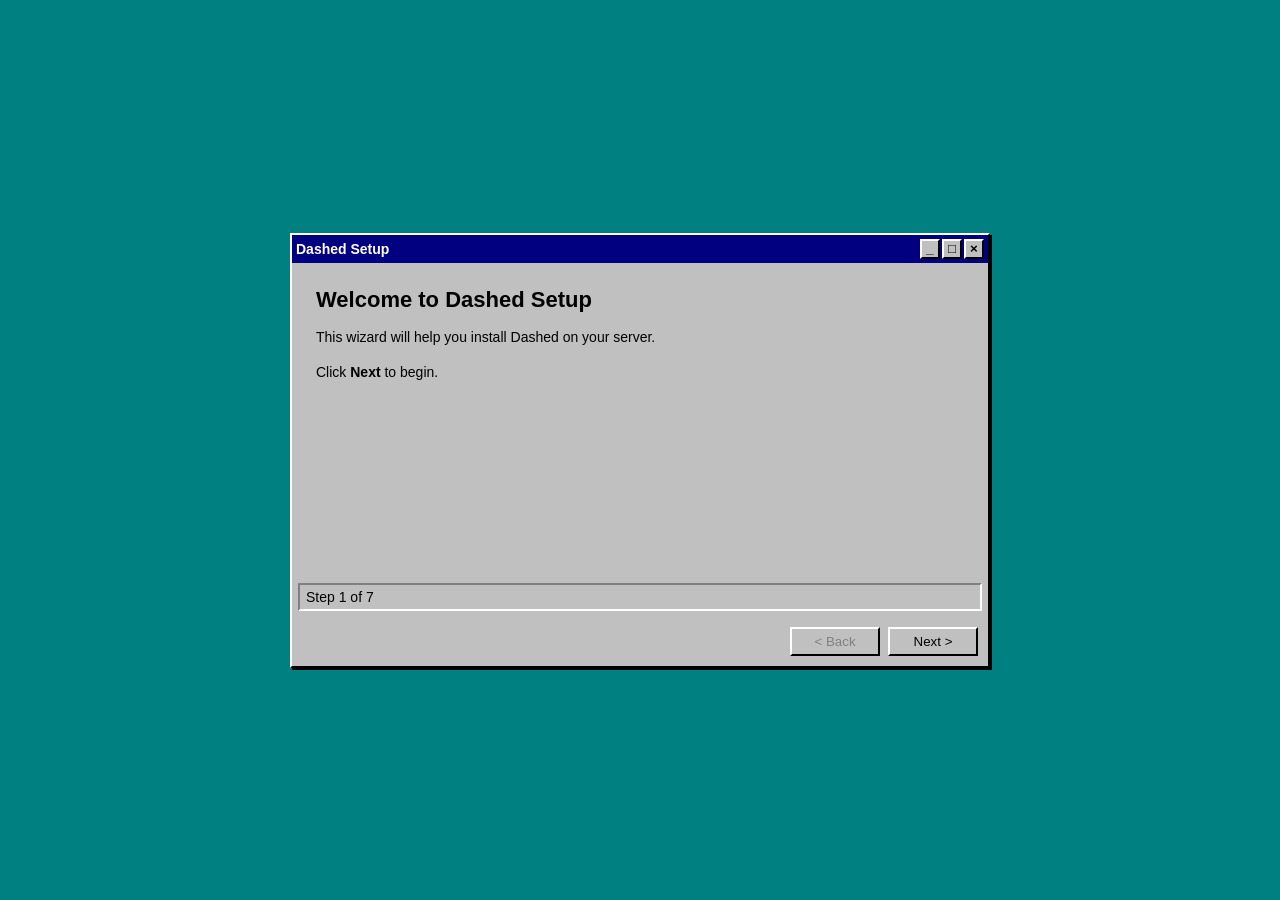
==== installer/frontend/static/index.html @ 26eb94e4 "Made a QR code on the screen" ====
<!DOCTYPE html>
<html lang="en">
<head>
    <meta charset="UTF-8">
    <meta name="viewport" content="width=device-width, initial-scale=1.0">
    <title>Dashed Installer</title>
    <link rel="stylesheet" href="style.css">
</head>
<body>
    <div class="window">
        <div class="title-bar">
            <span>
                Dashed Setup
            </span>
            <div class="window-buttons">
                <button>
                    _
                </button>
                <button>
                    □
                </button>
                <button>
                    ×
                </button>
            </div>
        </div>

        <div class="window-content">
            <div id="welcome" class="page">
                <h1>
                    Welcome to Dashed Setup
                </h1>
                <p>
                    This wizard will help you install Dashed
                    on your server.
                </p>
                <p>
                    Click <strong>Next</strong> to begin.
                </p>
            </div>
            <div id="language" class="page hidden">
                <h1>
                    Language
                </h1>
                <p>
                    Select the language you want to use during setup.
                </p>
                <select id="language-select">
                    <option value="en">
                        English
                    </option>
                    <option value="nl">
                        Nederlands
                    </option>
                    <option value="fr">
                        Français
                    </option>
                    <option value="de">
                        Deutsch
                    </option>
                    <option value="es">
                        Español
                    </option>
                </select>
            </div>
            <div id="region" class="page hidden">
                <h1>
                    Region
                </h1>
                <p>
                    Select your country or region.
                </p>
                <select id="region-select">
                    <option value="US">
                        United States
                    </option>
                    <option value="CA">
                        Canada
                    </option>
                    <option value="GB">
                        United Kingdom
                    </option>
                    <option value="NL">
                        Netherlands
                    </option>
                    <option value="BE">
                        Belgium
                    </option>
                    <option value="DE">
                        Germany
                    </option>
                    <option value="FR">
                        France
                    </option>
                    <option value="ES">
                        Spain
                    </option>
                </select>
            </div>
            <div id="keyboard" class="page hidden">
                <h1>
                    Keyboard
                </h1>
                <p>
                    Select your keyboard layout.
                </p>
                <select id="keyboard-select">
                    <option value="us">
                        US
                    </option>
                    <option value="uk">
                        UK
                    </option>
                    <option value="nl">
                        Dutch
                    </option>
                    <option value="de">
                        German
                    </option>
                    <option value="fr">
                        French
                    </option>
                </select>
            </div>
            <div id="account" class="page hidden">
                <h1>
                    Create your account
                </h1>
                <p>
                    This account will be used to log in to your
                    Dashed system.
                </p>
                <p>
                    <label for="username">
                        Username:
                    </label>
                    <br>
                    <input
                        id="username"
                        type="text"
                        autocomplete="off"
                    >
                </p>
                <p>
                    <label for="password">
                        Password:
                    </label>
                    <br>
                    <input
                        id="password"
                        type="password"
                        autocomplete="new-password"
                    >
                </p>
                <p>
                    <label for="password-confirm">
                        Confirm password:
                    </label>
                    <br>
                    <input
                        id="password-confirm"
                        type="password"
                        autocomplete="new-password"
                    >
                </p>
                <p
                    id="account-error"
                    class="error hidden"
                ></p>
            </div>
            <div id="disk" class="page hidden">
                <h1>
                    Select installation disk
                </h1>
                <p>
                    Select the disk where you want to install Dashed.
                </p>
                <div id="disk-list">
                    <p>
                        Loading disks...
                    </p>
                </div>
                <p
                    id="disk-error"
                    class="error hidden"
                ></p>
            </div>
            <div id="summary" class="page hidden">

                <h1>
                    Ready to install
                </h1>

                <p>
                    Please review your installation settings.
                </p>


                <div class="summary-box">

                    <p>
                        <strong>Language:</strong>
                        <span id="summary-language"></span>
                    </p>

                    <p>
                        <strong>Region:</strong>
                        <span id="summary-region"></span>
                    </p>

                    <p>
                        <strong>Keyboard:</strong>
                        <span id="summary-keyboard"></span>
                    </p>

                    <p>
                        <strong>Username:</strong>
                        <span id="summary-username"></span>
                    </p>

                    <p>
                        <strong>Installation disk:</strong>
                        <span id="summary-disk"></span>
                    </p>

                </div>


                <p class="warning">

                    Warning: Installing Dashed will erase
                    the selected disk.

                </p>

            </div>
        </div>
        <div class="status-bar">
            <span id="status">
                Ready
            </span>
        </div>
        <div class="navigation">
            <button id="back" disabled>
                &lt; Back
            </button>
            <button id="next">
                Next &gt;
            </button>
        </div>
    </div>
    <script src="app.js"></script>
</body>
</html>
---- installer/frontend/static/style.css ----
* {
    box-sizing: border-box;
}

html,
body {
    width: 100%;
    height: 100%;
}

body {
    margin: 0;
    display: flex;
    align-items: center;
    justify-content: center;
    background: #008080;
    font-family: "MS Sans Serif", "Microsoft Sans Serif", Arial, sans-serif;
    font-size: 14px;
    color: #000;
}

.window {
    width: min(700px, 90vw);
    background: #c0c0c0;
    border-top: 2px solid #ffffff;
    border-left: 2px solid #ffffff;
    border-right: 2px solid #000000;
    border-bottom: 2px solid #000000;
    box-shadow: 2px 2px 0 #000;
}

.title-bar {
    height: 28px;
    display: flex;
    align-items: center;
    justify-content: space-between;
    padding: 3px 4px;
    background: #000080;
    color: white;
    font-weight: bold;
}

.window-buttons {
    display: flex;
    gap: 2px;
}

.window-buttons button {
    width: 20px;
    height: 20px;
    padding: 0;
    background: #c0c0c0;
    border-top: 2px solid #fff;
    border-left: 2px solid #fff;
    border-right: 2px solid #000;
    border-bottom: 2px solid #000;
    font-weight: bold;
    line-height: 14px;
}

.window-content {
    min-height: 320px;
    padding: 24px;
    background: #c0c0c0;
}

.page h1 {
    font-size: 22px;
    margin-top: 0;
}

.page p {
    max-width: 560px;
    line-height: 1.5;
}

select {
    min-width: 220px;
    padding: 3px;
    font-family: inherit;
}

.status-bar {
    margin: 0 6px 6px;
    padding: 4px 6px;
    border-top: 2px solid #808080;
    border-left: 2px solid #808080;
    border-right: 2px solid #fff;
    border-bottom: 2px solid #fff;
    background: #c0c0c0;
}

.navigation {
    display: flex;
    justify-content: flex-end;
    gap: 8px;
    padding: 10px;
}

.navigation button {
    min-width: 90px;
    padding: 5px 12px;
    background: #c0c0c0;
    border-top: 2px solid #fff;
    border-left: 2px solid #fff;
    border-right: 2px solid #000;
    border-bottom: 2px solid #000;
    font-family: inherit;
}

.navigation button:active:not(:disabled) {
    border-top-color: #000;
    border-left-color: #000;
    border-right-color: #fff;
    border-bottom-color: #fff;
}

.navigation button:disabled {
    color: #808080;
}

.hidden {
    display: none;
}

.disk-option {
    display: flex;
    align-items: center;
    gap: 8px;
    width: 100%;
    padding: 5px 8px;
    margin-bottom: 3px;
    background: #c0c0c0;
    border-top: 2px solid #ffffff;
    border-left: 2px solid #ffffff;
    border-right: 2px solid #000000;
    border-bottom: 2px solid #000000;
    cursor: pointer;
}

.disk-option input {
    width: auto;
    margin: 0;
}

.disk-option:has(input:checked) {
    background: #000080;
    color: #ffffff;
}
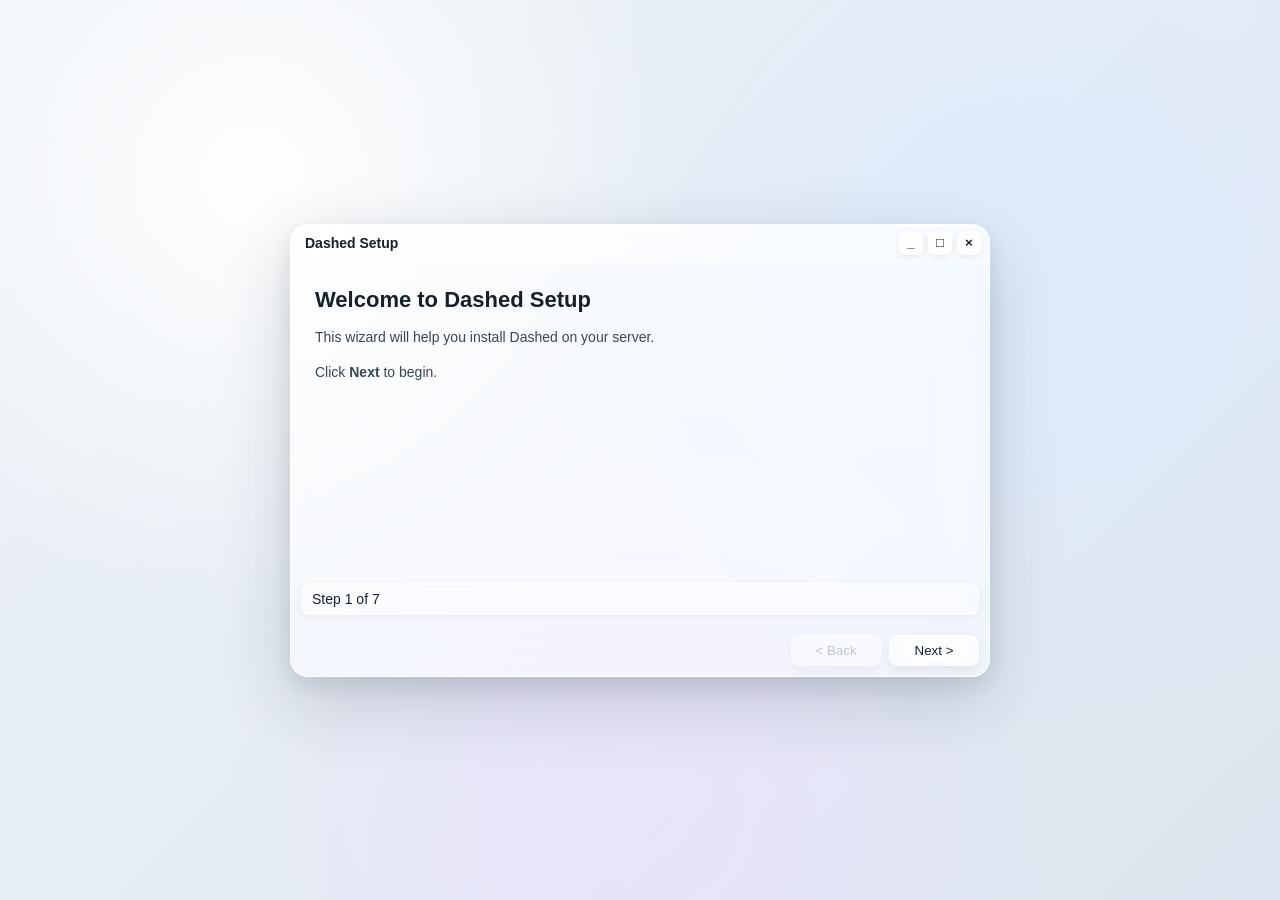
==== commit 05a5727e: "The program now partitions the disks" ====
--- a/installer/frontend/static/index.html
+++ b/installer/frontend/static/index.html
@@ -6,130 +6,93 @@
     <title>Dashed Installer</title>
     <link rel="stylesheet" href="style.css">
 </head>
+
 <body>
     <div class="window">
         <div class="title-bar">
-            <span>
-                Dashed Setup
-            </span>
+            <span>Dashed Setup</span>
+
             <div class="window-buttons">
-                <button>
-                    _
-                </button>
-                <button>
-                    □
-                </button>
-                <button>
-                    ×
-                </button>
+                <button>_</button>
+                <button>□</button>
+                <button>×</button>
             </div>
         </div>
 
         <div class="window-content">
+
             <div id="welcome" class="page">
-                <h1>
-                    Welcome to Dashed Setup
-                </h1>
+                <h1>Welcome to Dashed Setup</h1>
+
                 <p>
                     This wizard will help you install Dashed
                     on your server.
                 </p>
+
                 <p>
                     Click <strong>Next</strong> to begin.
                 </p>
             </div>
+
             <div id="language" class="page hidden">
-                <h1>
-                    Language
-                </h1>
+                <h1>Language</h1>
+
                 <p>
                     Select the language you want to use during setup.
                 </p>
+
                 <select id="language-select">
-                    <option value="en">
-                        English
-                    </option>
-                    <option value="nl">
-                        Nederlands
-                    </option>
-                    <option value="fr">
-                        Français
-                    </option>
-                    <option value="de">
-                        Deutsch
-                    </option>
-                    <option value="es">
-                        Español
-                    </option>
+                    <option value="en">English</option>
+                    <option value="nl">Nederlands</option>
+                    <option value="fr">Français</option>
+                    <option value="de">Deutsch</option>
+                    <option value="es">Español</option>
                 </select>
             </div>
+
             <div id="region" class="page hidden">
-                <h1>
-                    Region
-                </h1>
+                <h1>Region</h1>
+
                 <p>
                     Select your country or region.
                 </p>
+
                 <select id="region-select">
-                    <option value="US">
-                        United States
-                    </option>
-                    <option value="CA">
-                        Canada
-                    </option>
-                    <option value="GB">
-                        United Kingdom
-                    </option>
-                    <option value="NL">
-                        Netherlands
-                    </option>
-                    <option value="BE">
-                        Belgium
-                    </option>
-                    <option value="DE">
-                        Germany
-                    </option>
-                    <option value="FR">
-                        France
-                    </option>
-                    <option value="ES">
-                        Spain
-                    </option>
+                    <option value="US">United States</option>
+                    <option value="CA">Canada</option>
+                    <option value="GB">United Kingdom</option>
+                    <option value="NL">Netherlands</option>
+                    <option value="BE">Belgium</option>
+                    <option value="DE">Germany</option>
+                    <option value="FR">France</option>
+                    <option value="ES">Spain</option>
                 </select>
             </div>
+
             <div id="keyboard" class="page hidden">
-                <h1>
-                    Keyboard
-                </h1>
+                <h1>Keyboard</h1>
+
                 <p>
                     Select your keyboard layout.
                 </p>
+
                 <select id="keyboard-select">
-                    <option value="us">
-                        US
-                    </option>
-                    <option value="uk">
-                        UK
-                    </option>
-                    <option value="nl">
-                        Dutch
-                    </option>
-                    <option value="de">
-                        German
-                    </option>
-                    <option value="fr">
-                        French
-                    </option>
+                    <option value="us">US</option>
+                    <option value="uk">UK</option>
+                    <option value="nl">Dutch</option>
+                    <option value="de">German</option>
+                    <option value="fr">French</option>
                 </select>
             </div>
+
             <div id="account" class="page hidden">
-                <h1>
-                    Create your account
-                </h1>
+                <h1>Create your account</h1>
+
                 <p>
                     This account will be used to log in to your
                     Dashed system.
                 </p>
+
                 <p>
                     <label for="username">
                         Username:
@@ -141,6 +104,7 @@
                         autocomplete="off"
                     >
                 </p>
+
                 <p>
                     <label for="password">
                         Password:
@@ -152,6 +116,7 @@
                         autocomplete="new-password"
                     >
                 </p>
+
                 <p>
                     <label for="password-confirm">
                         Confirm password:
@@ -163,41 +128,34 @@
                         autocomplete="new-password"
                     >
                 </p>
-                <p
-                    id="account-error"
-                    class="error hidden"
-                ></p>
-            </div>
+
+                <p id="account-error" class="error hidden"></p>
+            </div>
+
             <div id="disk" class="page hidden">
-                <h1>
-                    Select installation disk
-                </h1>
+                <h1>Select installation disk</h1>
+
                 <p>
                     Select the disk where you want to install Dashed.
                 </p>
+
                 <div id="disk-list">
                     <p>
                         Loading disks...
                     </p>
                 </div>
-                <p
-                    id="disk-error"
-                    class="error hidden"
-                ></p>
-            </div>
+
+                <p id="disk-error" class="error hidden"></p>
+            </div>
+
             <div id="summary" class="page hidden">
-
-                <h1>
-                    Ready to install
-                </h1>
+                <h1>Ready to install</h1>
 
                 <p>
                     Please review your installation settings.
                 </p>
 
-
                 <div class="summary-box">
-
                     <p>
                         <strong>Language:</strong>
                         <span id="summary-language"></span>
@@ -222,33 +180,31 @@
                         <strong>Installation disk:</strong>
                         <span id="summary-disk"></span>
                     </p>
-
                 </div>
 
-
                 <p class="warning">
-
                     Warning: Installing Dashed will erase
                     the selected disk.
-
-                </p>
-
-            </div>
-        </div>
+                </p>
+            </div>
+
+        </div>
+
         <div class="status-bar">
-            <span id="status">
-                Ready
-            </span>
-        </div>
+            <span id="status">Ready</span>
+        </div>
+
         <div class="navigation">
             <button id="back" disabled>
                 &lt; Back
             </button>
+
             <button id="next">
                 Next &gt;
             </button>
         </div>
     </div>
+
     <script src="app.js"></script>
 </body>
 </html>
--- a/installer/frontend/static/style.css
+++ b/installer/frontend/static/style.css
@@ -13,81 +13,135 @@
     display: flex;
     align-items: center;
     justify-content: center;
-    background: #008080;
+    background:
+        radial-gradient(circle at 20% 20%, rgba(255, 255, 255, 0.95), transparent 35%),
+        radial-gradient(circle at 80% 30%, rgba(220, 235, 255, 0.8), transparent 40%),
+        radial-gradient(circle at 50% 90%, rgba(235, 225, 255, 0.75), transparent 40%),
+        linear-gradient(135deg, #eef3f8, #dce5ef);
     font-family: "MS Sans Serif", "Microsoft Sans Serif", Arial, sans-serif;
     font-size: 14px;
-    color: #000;
+    color: #17202a;
 }
 
 .window {
     width: min(700px, 90vw);
-    background: #c0c0c0;
-    border-top: 2px solid #ffffff;
-    border-left: 2px solid #ffffff;
-    border-right: 2px solid #000000;
-    border-bottom: 2px solid #000000;
-    box-shadow: 2px 2px 0 #000;
+    background: rgba(255, 255, 255, 0.55);
+    border: 1px solid rgba(255, 255, 255, 0.8);
+    border-radius: 18px;
+    box-shadow:
+        0 24px 70px rgba(31, 45, 61, 0.18),
+        0 8px 25px rgba(31, 45, 61, 0.10),
+        inset 0 1px 0 rgba(255, 255, 255, 0.9);
+    backdrop-filter: blur(24px) saturate(150%);
+    -webkit-backdrop-filter: blur(24px) saturate(150%);
+    overflow: hidden;
 }
 
 .title-bar {
-    height: 28px;
+    height: 38px;
     display: flex;
     align-items: center;
     justify-content: space-between;
-    padding: 3px 4px;
-    background: #000080;
-    color: white;
+    padding: 6px 8px 6px 14px;
+
+    background: rgba(255, 255, 255, 0.38);
+    color: #17202a;
     font-weight: bold;
+
+    border-bottom: 1px solid rgba(255, 255, 255, 0.7);
+    backdrop-filter: blur(20px);
+    -webkit-backdrop-filter: blur(20px);
 }
 
 .window-buttons {
     display: flex;
-    gap: 2px;
+    gap: 5px;
 }
 
 .window-buttons button {
-    width: 20px;
-    height: 20px;
+    width: 24px;
+    height: 24px;
     padding: 0;
-    background: #c0c0c0;
-    border-top: 2px solid #fff;
-    border-left: 2px solid #fff;
-    border-right: 2px solid #000;
-    border-bottom: 2px solid #000;
+
+    background: rgba(255, 255, 255, 0.55);
+    color: #17202a;
+
+    border: 1px solid rgba(255, 255, 255, 0.85);
+    border-radius: 7px;
+
+    box-shadow:
+        0 2px 6px rgba(0, 0, 0, 0.08),
+        inset 0 1px 0 rgba(255, 255, 255, 0.9);
+
     font-weight: bold;
-    line-height: 14px;
+    line-height: 18px;
+
+    backdrop-filter: blur(12px);
+    -webkit-backdrop-filter: blur(12px);
+
+    cursor: pointer;
+}
+
+.window-buttons button:hover {
+    background: rgba(255, 255, 255, 0.75);
+}
+
+.window-buttons button:active {
+    transform: scale(0.95);
 }
 
 .window-content {
     min-height: 320px;
     padding: 24px;
-    background: #c0c0c0;
+
+    background: rgba(255, 255, 255, 0.25);
 }
 
 .page h1 {
     font-size: 22px;
     margin-top: 0;
+    color: #17202a;
 }
 
 .page p {
     max-width: 560px;
     line-height: 1.5;
+    color: #394653;
 }
 
 select {
     min-width: 220px;
-    padding: 3px;
+    padding: 7px 10px;
+
     font-family: inherit;
+    color: #17202a;
+
+    background: rgba(255, 255, 255, 0.55);
+    border: 1px solid rgba(255, 255, 255, 0.85);
+    border-radius: 9px;
+
+    box-shadow:
+        0 3px 10px rgba(0, 0, 0, 0.06),
+        inset 0 1px 0 rgba(255, 255, 255, 0.9);
+
+    backdrop-filter: blur(12px);
+    -webkit-backdrop-filter: blur(12px);
 }
 
 .status-bar {
-    margin: 0 6px 6px;
-    padding: 4px 6px;
-    border-top: 2px solid #808080;
-    border-left: 2px solid #808080;
-    border-right: 2px solid #fff;
-    border-bottom: 2px solid #fff;
-    background: #c0c0c0;
+    margin: 0 10px 10px;
+    padding: 7px 10px;
+
+    background: rgba(255, 255, 255, 0.38);
+    border: 1px solid rgba(255, 255, 255, 0.75);
+    border-radius: 9px;
+
+    box-shadow:
+        inset 0 1px 0 rgba(255, 255, 255, 0.8),
+        0 2px 8px rgba(0, 0, 0, 0.04);
+
+    backdrop-filter: blur(14px);
+    -webkit-backdrop-filter: blur(14px);
 }
 
 .navigation {
@@ -99,24 +153,49 @@
 
 .navigation button {
     min-width: 90px;
-    padding: 5px 12px;
-    background: #c0c0c0;
-    border-top: 2px solid #fff;
-    border-left: 2px solid #fff;
-    border-right: 2px solid #000;
-    border-bottom: 2px solid #000;
+    padding: 7px 14px;
+
+    background: rgba(255, 255, 255, 0.58);
+    color: #17202a;
+
+    border: 1px solid rgba(255, 255, 255, 0.9);
+    border-radius: 9px;
+
     font-family: inherit;
+
+    box-shadow:
+        0 4px 12px rgba(0, 0, 0, 0.07),
+        inset 0 1px 0 rgba(255, 255, 255, 0.95);
+
+    backdrop-filter: blur(14px);
+    -webkit-backdrop-filter: blur(14px);
+
+    cursor: pointer;
+    transition:
+        background 0.15s ease,
+        transform 0.1s ease,
+        box-shadow 0.15s ease;
+}
+
+.navigation button:hover {
+    background: rgba(255, 255, 255, 0.78);
+
+    box-shadow:
+        0 6px 16px rgba(0, 0, 0, 0.09),
+        inset 0 1px 0 rgba(255, 255, 255, 1);
 }
 
 .navigation button:active:not(:disabled) {
-    border-top-color: #000;
-    border-left-color: #000;
-    border-right-color: #fff;
-    border-bottom-color: #fff;
+    transform: translateY(1px) scale(0.98);
+
+    box-shadow:
+        inset 0 2px 5px rgba(0, 0, 0, 0.08);
 }
 
 .navigation button:disabled {
-    color: #808080;
+    color: #9aa3ab;
+    opacity: 0.6;
+    cursor: default;
 }
 
 .hidden {
@@ -128,22 +207,51 @@
     align-items: center;
     gap: 8px;
     width: 100%;
-    padding: 5px 8px;
-    margin-bottom: 3px;
-    background: #c0c0c0;
-    border-top: 2px solid #ffffff;
-    border-left: 2px solid #ffffff;
-    border-right: 2px solid #000000;
-    border-bottom: 2px solid #000000;
+
+    padding: 8px 10px;
+    margin-bottom: 5px;
+
+    background: rgba(255, 255, 255, 0.42);
+    color: #17202a;
+
+    border: 1px solid rgba(255, 255, 255, 0.78);
+    border-radius: 9px;
+
+    box-shadow:
+        0 3px 10px rgba(0, 0, 0, 0.04),
+        inset 0 1px 0 rgba(255, 255, 255, 0.8);
+
+    backdrop-filter: blur(12px);
+    -webkit-backdrop-filter: blur(12px);
+
     cursor: pointer;
+    transition:
+        background 0.15s ease,
+        box-shadow 0.15s ease,
+        transform 0.1s ease;
+}
+
+.disk-option:hover {
+    background: rgba(255, 255, 255, 0.65);
+
+    box-shadow:
+        0 5px 14px rgba(0, 0, 0, 0.07),
+        inset 0 1px 0 rgba(255, 255, 255, 0.95);
 }
 
 .disk-option input {
     width: auto;
     margin: 0;
+    accent-color: #4d8cff;
 }
 
 .disk-option:has(input:checked) {
-    background: #000080;
-    color: #ffffff;
+    background: rgba(90, 145, 255, 0.18);
+    color: #1754a6;
+
+    border-color: rgba(100, 155, 255, 0.45);
+
+    box-shadow:
+        0 5px 16px rgba(70, 120, 220, 0.12),
+        inset 0 1px 0 rgba(255, 255, 255, 0.9);
 }
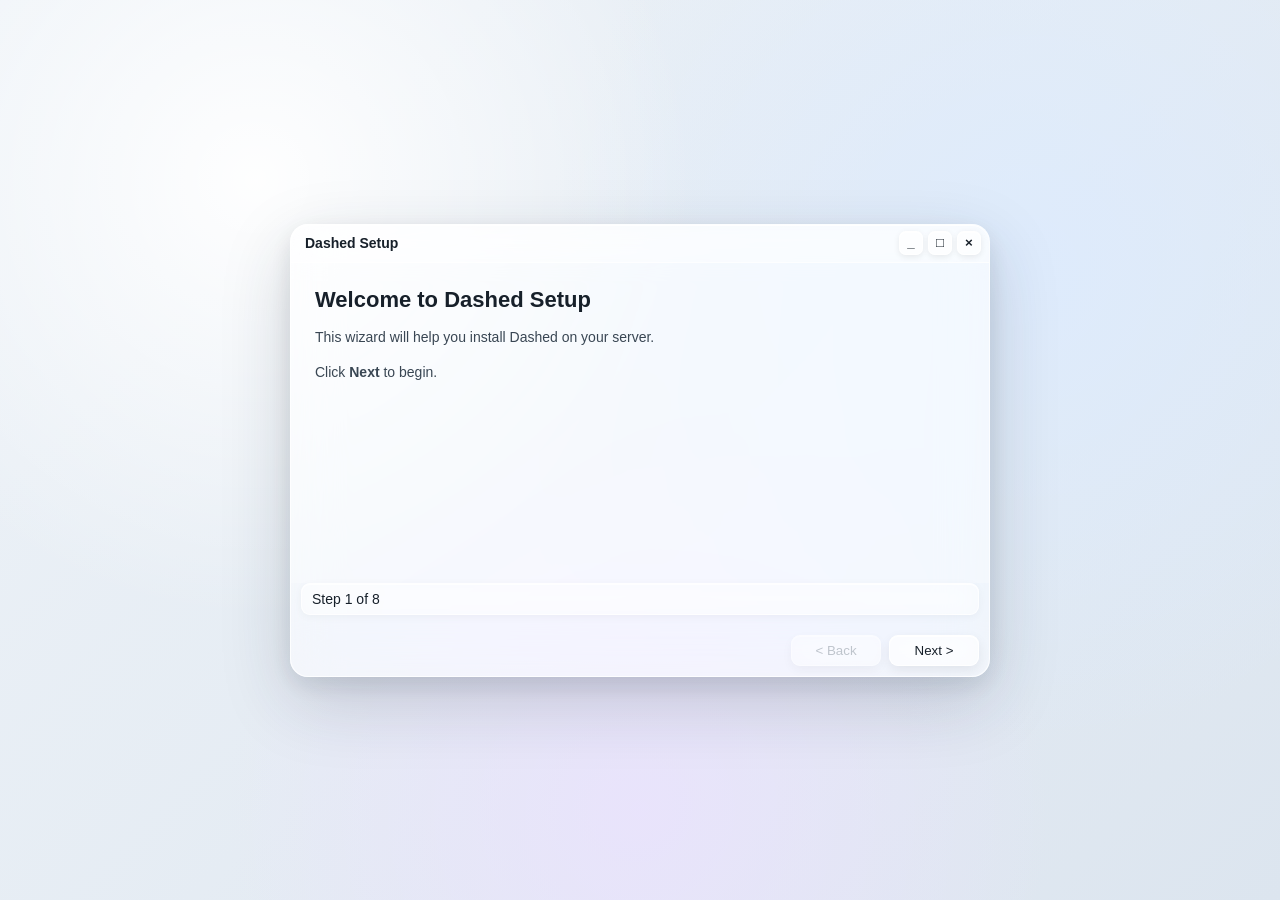
==== commit 6dc8bde6: "Made it so it actually installs a working system" ====
--- a/installer/frontend/static/index.html
+++ b/installer/frontend/static/index.html
@@ -85,6 +85,34 @@
                 </select>
             </div>
 
+            <div id="hostname" class="page hidden">
+                <h1>Hostname</h1>
+
+                <p>
+                    Choose a name for this Dashed system.
+                </p>
+
+                <p>
+                    <label for="hostname-input">
+                        Hostname:
+                    </label>
+                    <br>
+                    <input
+                        id="hostname-input"
+                        type="text"
+                        autocomplete="off"
+                        placeholder="dashed"
+                    >
+                </p>
+
+                <p>
+                    Your hostname can contain letters,
+                    numbers, and hyphens.
+                </p>
+
+                <p id="hostname-error" class="error hidden"></p>
+            </div>
+
             <div id="account" class="page hidden">
                 <h1>Create your account</h1>
 
@@ -169,6 +197,11 @@
                     <p>
                         <strong>Keyboard:</strong>
                         <span id="summary-keyboard"></span>
+                    </p>
+
+                    <p>
+                        <strong>Hostname:</strong>
+                        <span id="summary-hostname"></span>
                     </p>
 
                     <p>
